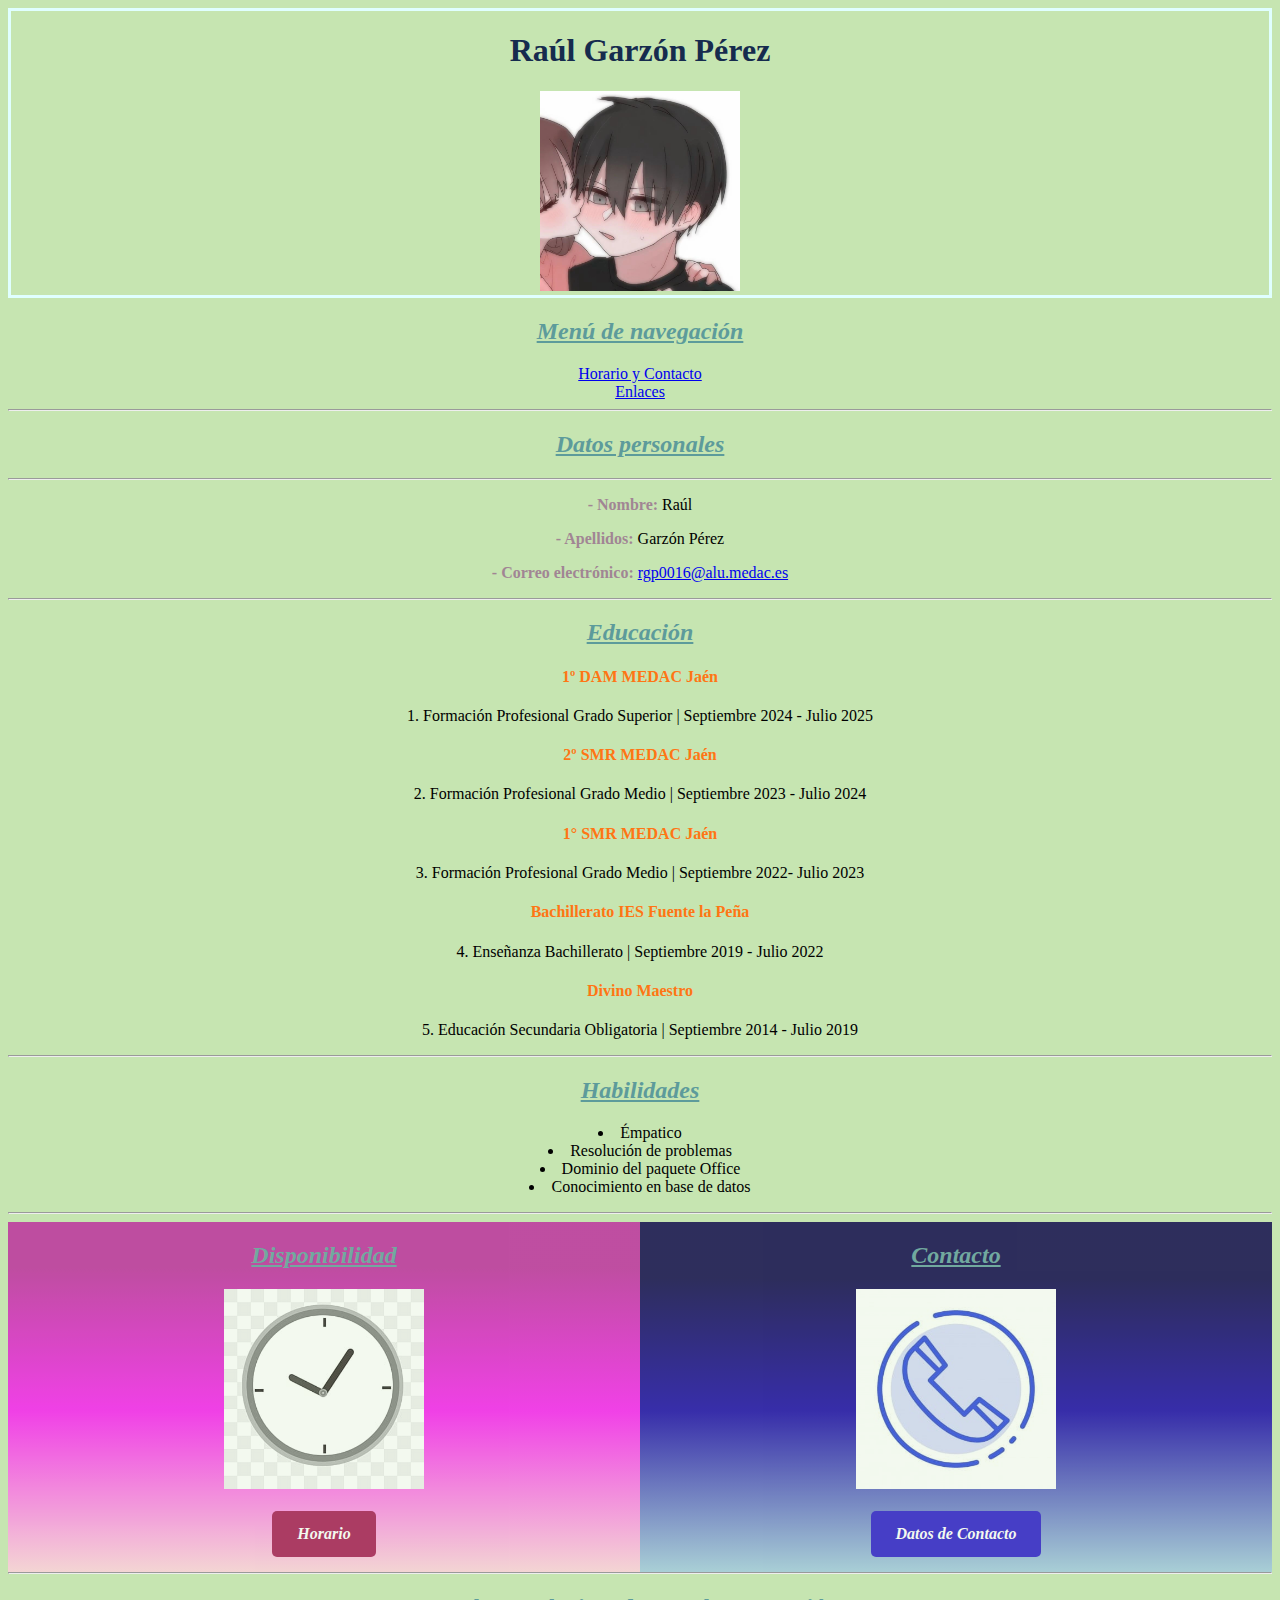
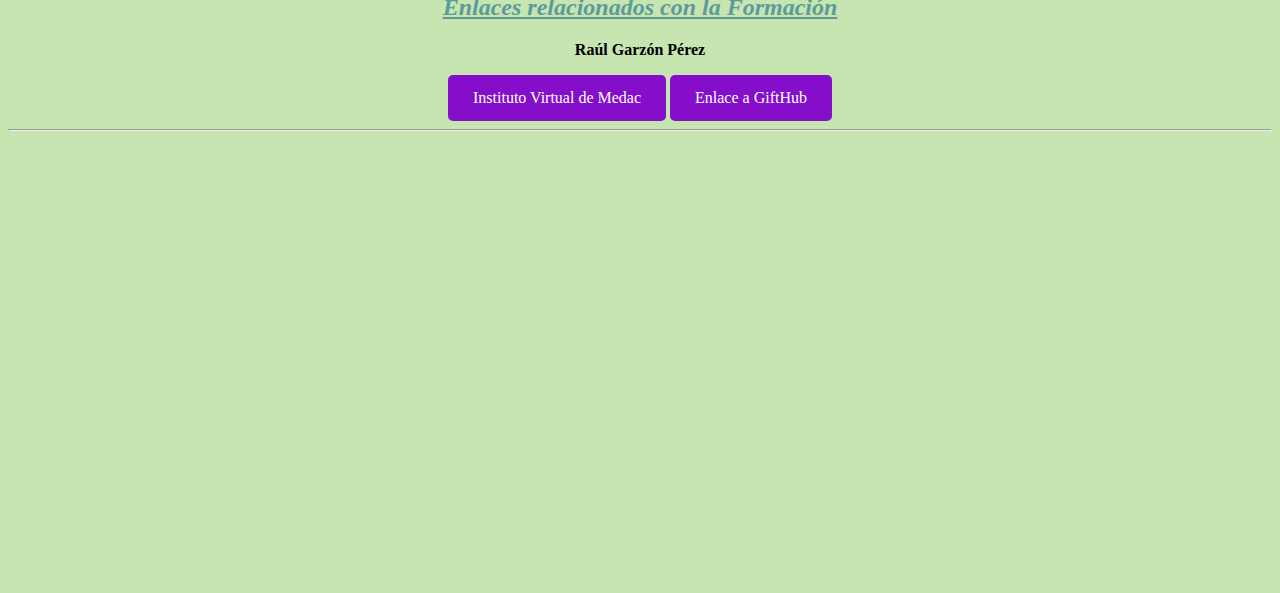
==== Proyecto/index.html @ e6ae5c1f "Create index.html" ====
<!DOCTYPE html>
<html lang="en">

<head>
    <meta charset="UTF-8">
    <meta name="viewport" content="width=device-width, initial-scale=1.0">
    <title>Mi curriculum</title>
    <link rel="stylesheet" href="css/estilo.css">
</head>

<body style="background-color: #C6E5B1;">

    <div style="border: 3px solid #E0FFFF; text-align: center;">
        <h1 style="color: #162B4E;">Raúl Garzón Pérez</h1>
        <a href="https://docs.google.com/document/u/0/?tgif=d">
        <img src="img/Perfil.jpeg" width="200" height="200" alt="FotoCurriculum"title="Medac">
        </a>
        <style></style>
    </div>

    
    <div style="text-align: center;">
    <nav>
    <h2 style="color: #5d9b9b;"><u><i>Menú de navegación</u></i></h2>
    <li><a href="#horario" target="_self">Horario y Contacto</a></li>
    <li><a href="#enlaces" target="_self">Enlaces</a></li>
    </nav>
    </div>
    <hr>

    <div id="DatosPersonales">


        <h2 style="color: #5d9b9b;"> <u> <i>Datos personales </u></i></h2>
        <hr>
        <p> <b style="color: #A18594;">- Nombre: </b> Raúl</p>
        <p> <b style="color: #A18594;">- Apellidos: </b> Garzón Pérez</p>
        <p> <b style="color: #A18594;">- Correo electrónico: </b> <a href="mailto:rgp0016@alu.medac.es">rgp0016@alu.medac.es</a></p>
        <hr>


        <h2 style="color: #5d9b9b;"><u><i>Educación</u></i></h2>
            <ol class="order_list">
            <h4 style="color: #FF7514;">1º DAM MEDAC Jaén</h4>
            <li>Formación Profesional Grado Superior | Septiembre 2024 - Julio 2025</li>
            <h4 style="color: #FF7514;">2º SMR MEDAC Jaén</h4>
            <li>Formación Profesional Grado Medio | Septiembre 2023 - Julio 2024</li>
            <h4 style="color: #FF7514;">1° SMR MEDAC Jaén</h4>
            <li>Formación Profesional Grado Medio | Septiembre 2022- Julio 2023</li>
            <h4 style="color: #FF7514;">Bachillerato IES Fuente la Peña</h4>
            <li>Enseñanza Bachillerato | Septiembre 2019 - Julio 2022</li>
            <h4 style="color: #FF7514;">Divino Maestro</h4>
            <li>Educación Secundaria Obligatoria | Septiembre 2014 - Julio 2019</li>
            </ol>
        <hr>



        <h2 style="color: #5d9b9b;"><u><i>Habilidades</u></i></h2>
        <ul class="unorder_list">
            <li>Émpatico</li>
            <li>Resolución de problemas</li>
            <li>Dominio del paquete Office</li>
            <li>Conocimiento en base de datos</li>
        </ul>
        <hr>
    </div>

    <div id="Horario">
        <section id="horario">
        <h2 style="color: #5d9b9b;"><u><i>Disponibilidad</u></i></h2>
        <img src="img/clock-vector-cartoon-png_187540.jpg" alt="FotoReloj" width="200"
            height="200">
        <br><br>
        <a id="Boton1" href="Horario.html" target="_self"><i><b>Horario</i></b></a>
        <br>
        </section>
    </div>
    

    <div id="Contactos">
        <h2 style="color: #5d9b9b;"><u><i>Contacto</u></i></h2>
        <img src="img/pngtree-call-contact-phone-telephone-blue-dotted-line-line-icon-png-image_1647058.jpg" width="200" height="200">
        <br><br>
        <a id="Boton2" href="Contacto.html" target="_blank"><i><b>Datos de Contacto</i></b></a>
        <br>
    </div>
    
<hr>
    
    <div id="Enlaces">
        <section id="enlaces">
        <h2 style="color: #5d9b9b;"><u><i>Enlaces relacionados con la Formación</u></i></h2>
        <p> <b> Raúl Garzón Pérez</p></b>
        <a id="Boton3" target="_blank" href="https://instituto.medac.es">Instituto Virtual de Medac</a>
        <a id="Boton3" target="_blank" href="">Enlace a GiftHub</a>
        <hr>
        <iframe src="https://www.google.com/maps/embed?pb=!1m18!1m12!1m3!1d557.316536993202!2d-3.7857644924576164!3d37.798044095175165!2m3!1f0!2f0!3f0!3m2!1i1024!2i768!4f13.1!3m3!1m2!1s0xd6dd7dec3dd20ad%3A0x4fad82fdbe189c8!2sMEDAC%20Aventura%20Formaci%C3%B3n%20Profesional!5e0!3m2!1ses!2ses!4v1729371624772!5m2!1ses!2ses" width="600" height="450" style="border:0;" allowfullscreen="" loading="lazy" referrerpolicy="no-referrer-when-downgrade"><iframe>
        </section>
</div>





</body>

</html>
---- Proyecto/css/estilo.css ----
#DatosPersonales{
    width: 100%;
    text-align: center;
}

.order_list{
    list-style-position: inside;
    padding: 0;
}

.unorder_list{
    list-style-position: inside;
    padding: 0;
}

#Horario{

width: 50%;
height: 350px;
float: left;
text-align: center;
background: linear-gradient(0deg, #FFD1DC 0%, #fb18f4 46%, #bd289d 87%);
opacity: 0.8;
}

#Contactos{

width: 50%;
height: 350px;
float: right;
text-align: center;
background: linear-gradient(0deg, #A2CADF 0%, #1400a8 46%, #080047 84%);
opacity: 0.8;
}

#Enlaces{

width: 100%;
height: 350px;
clear: both;    
text-align: center;
}

#Boton1{

    background-color: rgb(165, 18, 80);
    color: white;
    padding: 14px 25px;
    text-align: center;
    text-decoration: none;
    display: inline-block;
    border-radius: 5px
}

#Boton1:hover{

    background: linear-gradient(0deg, #af3ad9 0%, #9012d3 46%, #5e008a 87%);
}

#Boton2{

    background-color: rgb(39, 21, 204);
    color: white;
    padding: 14px 25px;
    text-align: center;
    text-decoration: none;
    display: inline-block;
    border-radius: 5px

}

#Boton2:hover{

    background: linear-gradient(0deg, #5e5bfb 0%, #070132 100%);

}

#Boton3{

    background-color: rgb(132, 14, 201);
    color: white;
    padding: 14px 25px;
    text-align: center;
    text-decoration: none;
    display: inline-block;
    border-radius: 5px

}

#Boton3:hover{

    background: linear-gradient(0deg, #00380e 8%, #ffffff 37%, #000000 94%);

}

#Boton4{

    background-color: rgb(24, 154, 187);
    color: white;
    padding: 14px 25px;
    text-align: center;
    text-decoration: none;
    display: inline-block;
    border-radius: 5px

}

#Boton5{

    background-color: rgb(218, 10, 72);
    color: white;
    padding: 14px 25px;
    text-align: center;
    text-decoration: none;
    display: inline-block;
    border-radius: 5px

}

#Boton5:hover{

    background: linear-gradient(0deg, rgb(218, 10, 72) 26%, #ffffff 67%);
}

#Boton4:hover{

    background: linear-gradient(0deg, rgb(24, 154, 187) 26%, #ffffff 99%);
}
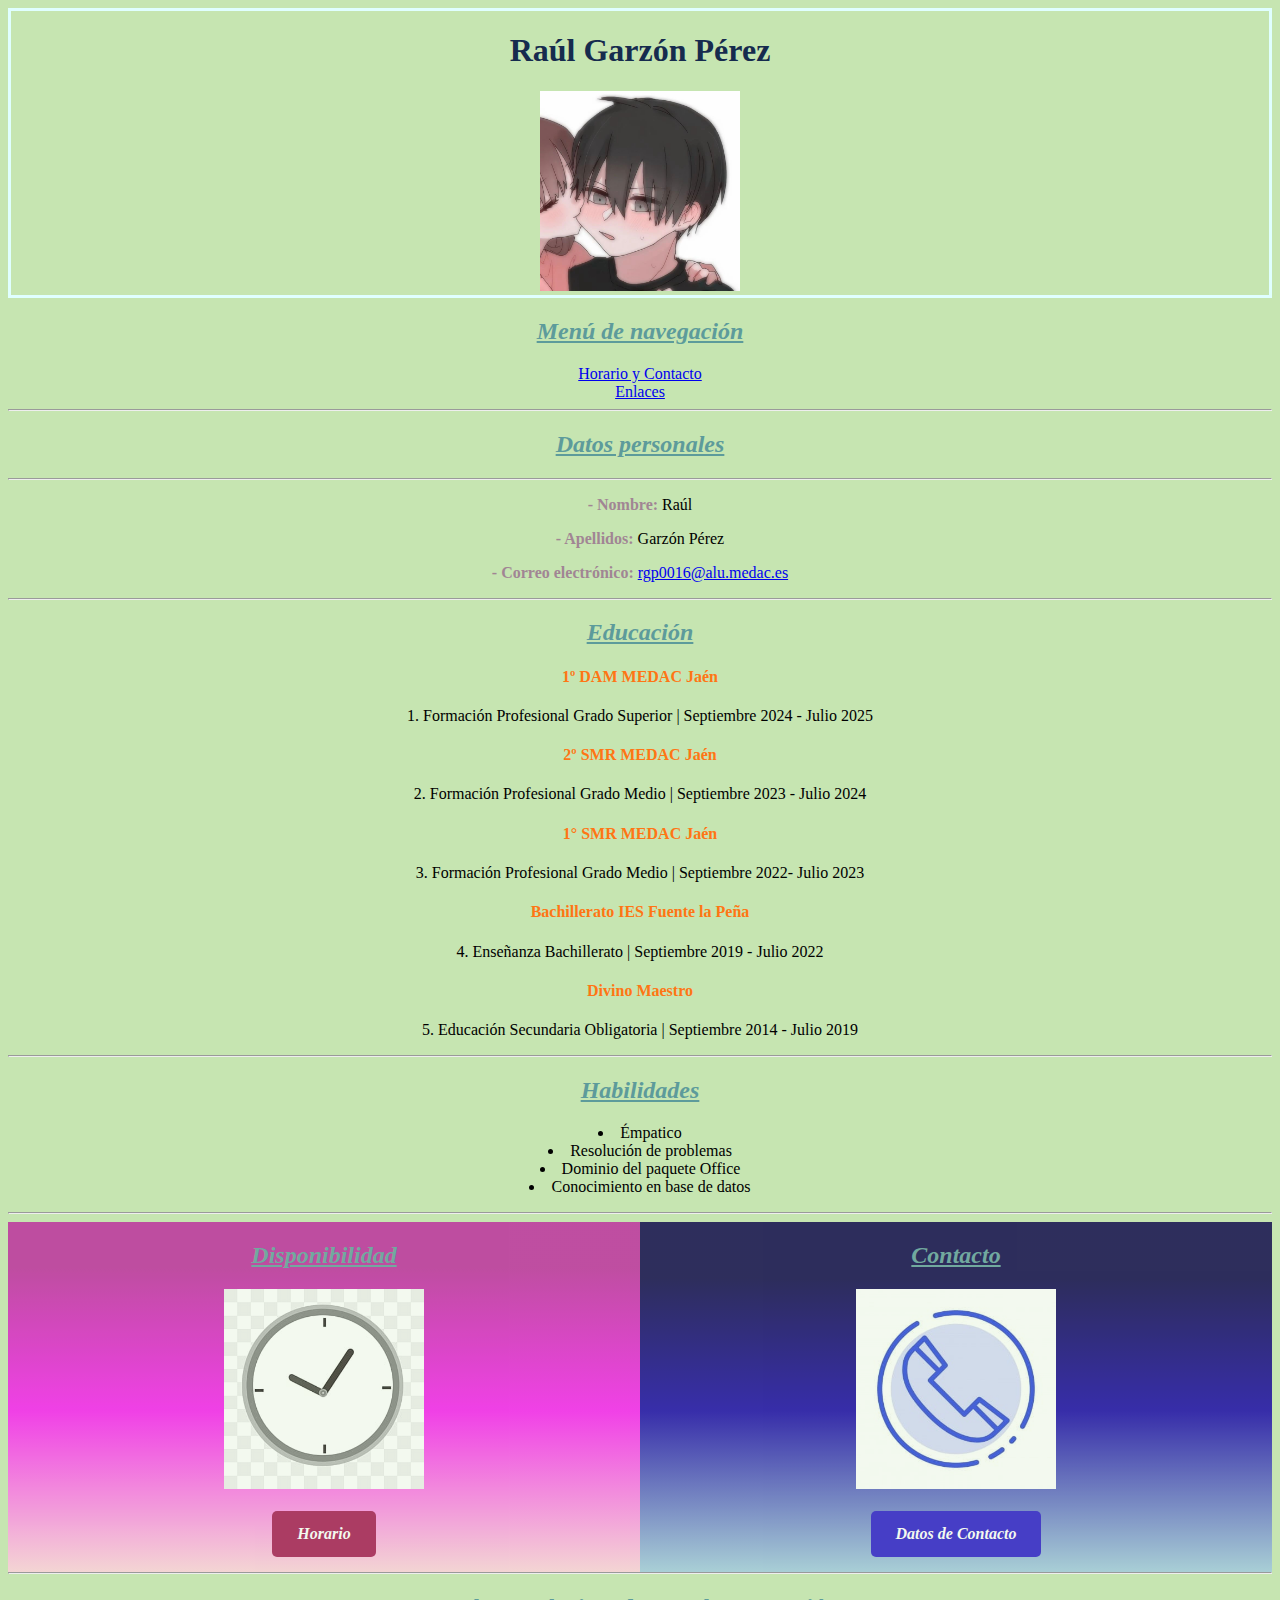
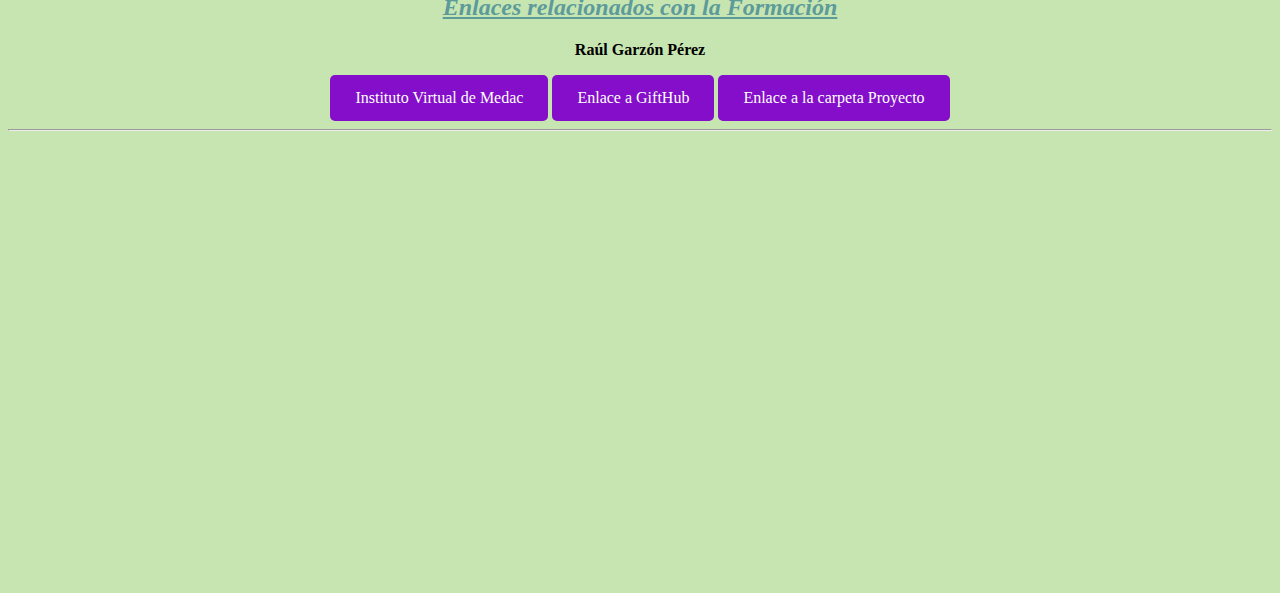
==== commit faa6acd7: "Update index.html" ====
--- a/Proyecto/index.html
+++ b/Proyecto/index.html
@@ -93,7 +93,8 @@
         <h2 style="color: #5d9b9b;"><u><i>Enlaces relacionados con la Formación</u></i></h2>
         <p> <b> Raúl Garzón Pérez</p></b>
         <a id="Boton3" target="_blank" href="https://instituto.medac.es">Instituto Virtual de Medac</a>
-        <a id="Boton3" target="_blank" href="">Enlace a GiftHub</a>
+        <a id="Boton3" target="_blank" href="https://littleragerboy.github.io/Proyecto/Proyecto/">Enlace a GiftHub</a>
+        <a id="Boton3" target="_blank" href="https://github.com/LittleRagerBoy/Proyecto">Enlace a la carpeta Proyecto</a>
         <hr>
         <iframe src="https://www.google.com/maps/embed?pb=!1m18!1m12!1m3!1d557.316536993202!2d-3.7857644924576164!3d37.798044095175165!2m3!1f0!2f0!3f0!3m2!1i1024!2i768!4f13.1!3m3!1m2!1s0xd6dd7dec3dd20ad%3A0x4fad82fdbe189c8!2sMEDAC%20Aventura%20Formaci%C3%B3n%20Profesional!5e0!3m2!1ses!2ses!4v1729371624772!5m2!1ses!2ses" width="600" height="450" style="border:0;" allowfullscreen="" loading="lazy" referrerpolicy="no-referrer-when-downgrade"><iframe>
         </section>
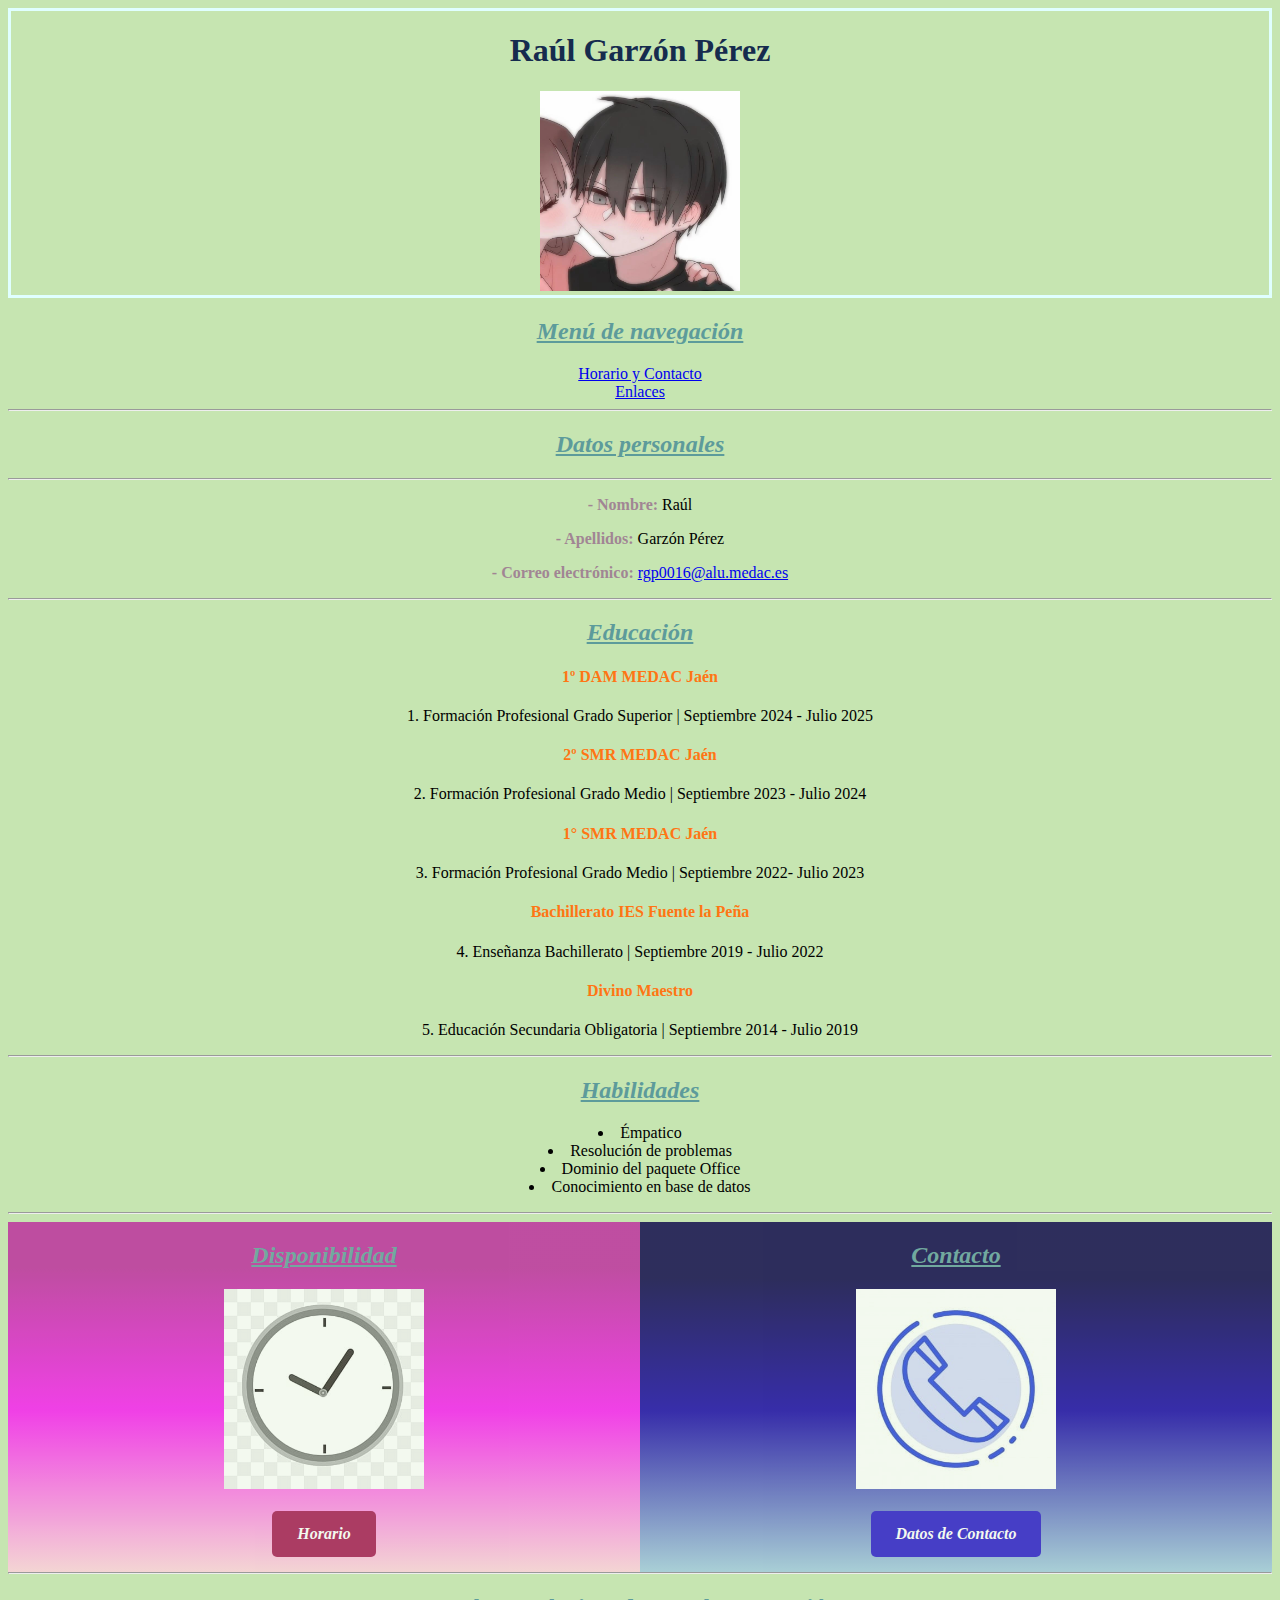
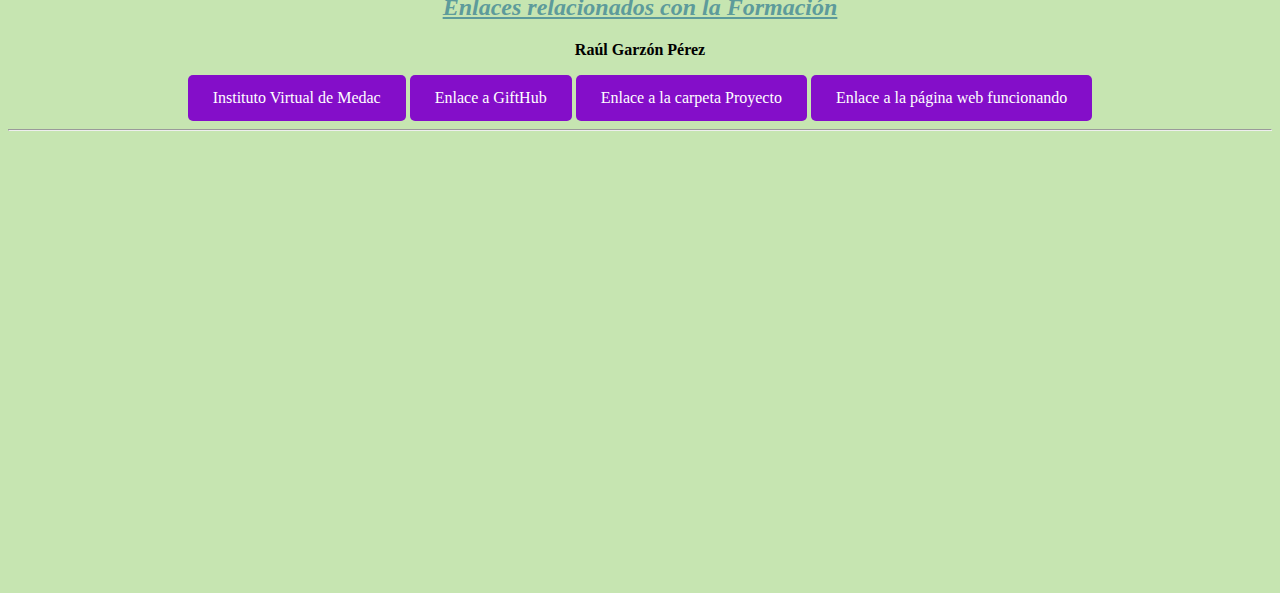
==== commit 9b834775: "Update index.html" ====
--- a/Proyecto/index.html
+++ b/Proyecto/index.html
@@ -93,8 +93,10 @@
         <h2 style="color: #5d9b9b;"><u><i>Enlaces relacionados con la Formación</u></i></h2>
         <p> <b> Raúl Garzón Pérez</p></b>
         <a id="Boton3" target="_blank" href="https://instituto.medac.es">Instituto Virtual de Medac</a>
-        <a id="Boton3" target="_blank" href="https://littleragerboy.github.io/Proyecto/Proyecto/">Enlace a GiftHub</a>
+        <a id="Boton3" target="_blank" href="https://github.com/LittleRagerBoy/Proyecto/blob/main/Proyecto/index.html">Enlace a GiftHub</a>
         <a id="Boton3" target="_blank" href="https://github.com/LittleRagerBoy/Proyecto">Enlace a la carpeta Proyecto</a>
+        <a id="Boton3" target="_blank" href="https://littleragerboy.github.io/Proyecto/Proyecto/">Enlace a la página web funcionando</a>
+
         <hr>
         <iframe src="https://www.google.com/maps/embed?pb=!1m18!1m12!1m3!1d557.316536993202!2d-3.7857644924576164!3d37.798044095175165!2m3!1f0!2f0!3f0!3m2!1i1024!2i768!4f13.1!3m3!1m2!1s0xd6dd7dec3dd20ad%3A0x4fad82fdbe189c8!2sMEDAC%20Aventura%20Formaci%C3%B3n%20Profesional!5e0!3m2!1ses!2ses!4v1729371624772!5m2!1ses!2ses" width="600" height="450" style="border:0;" allowfullscreen="" loading="lazy" referrerpolicy="no-referrer-when-downgrade"><iframe>
         </section>
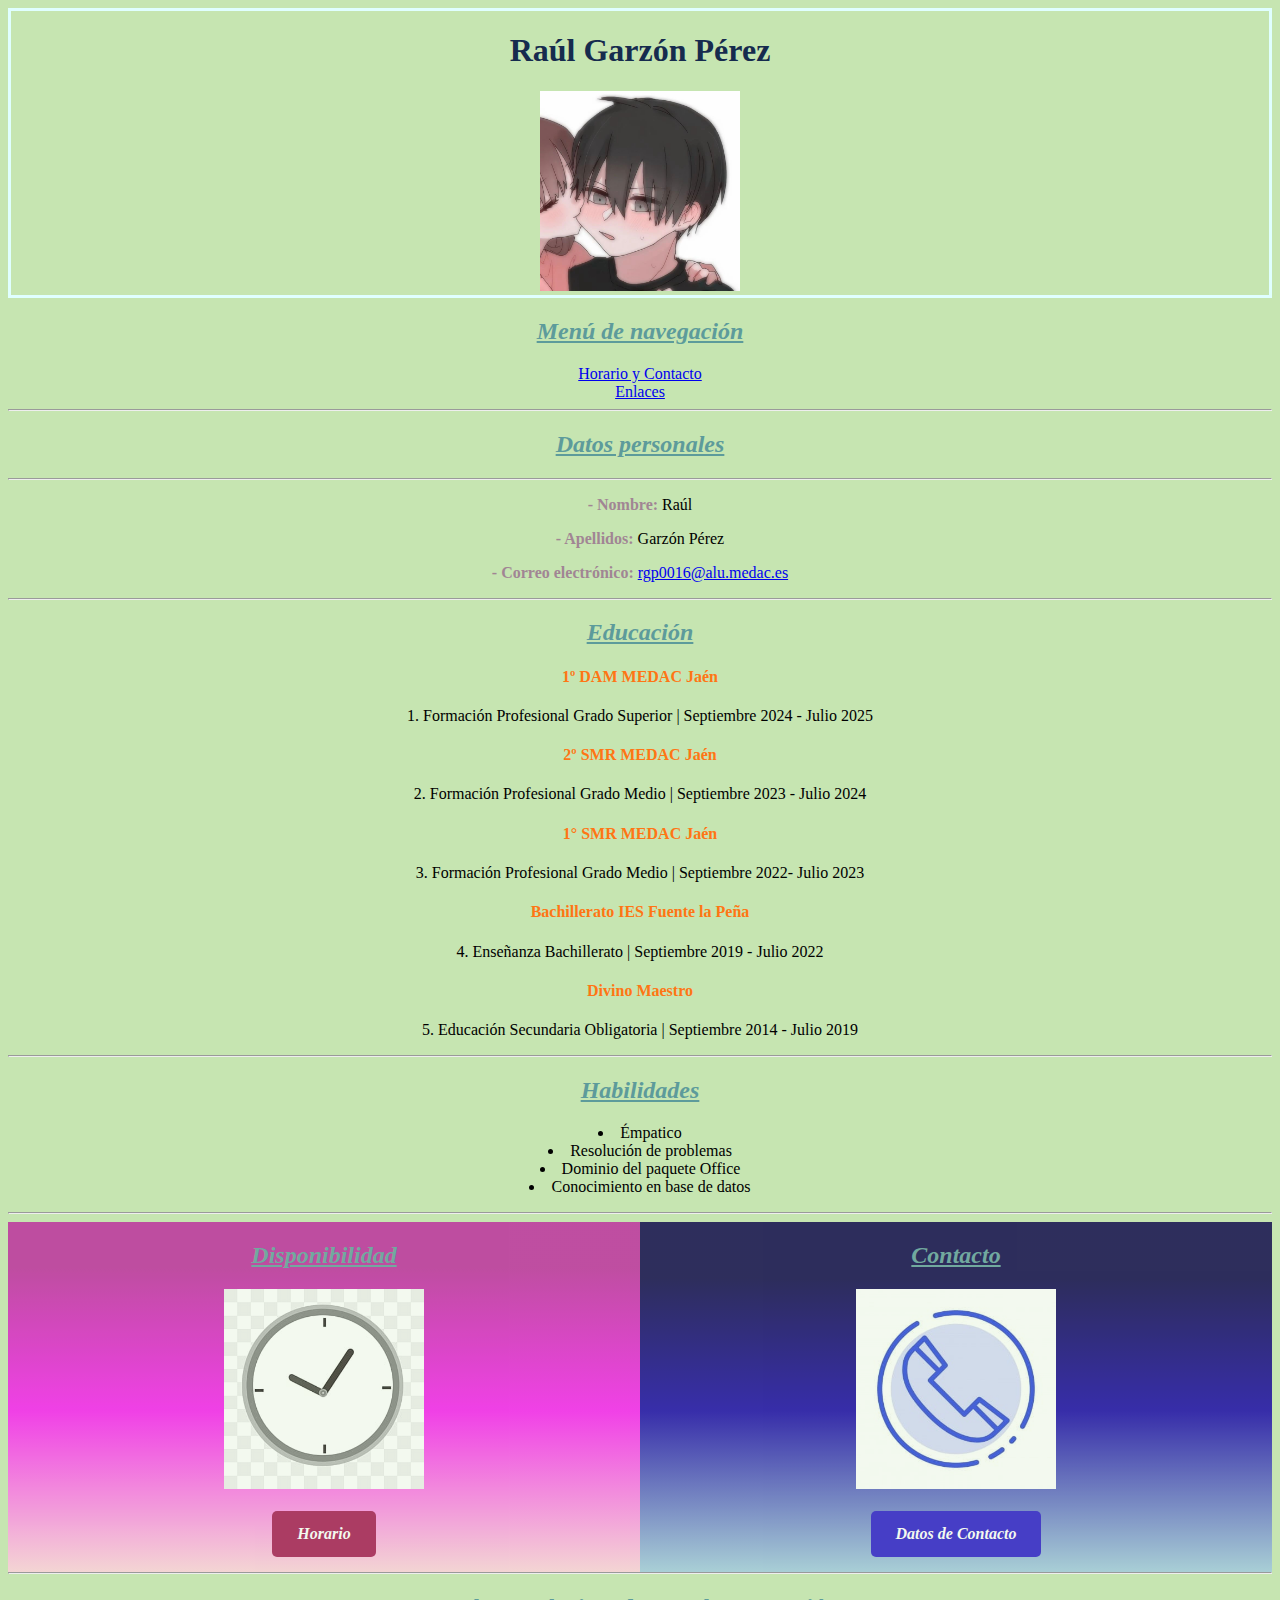
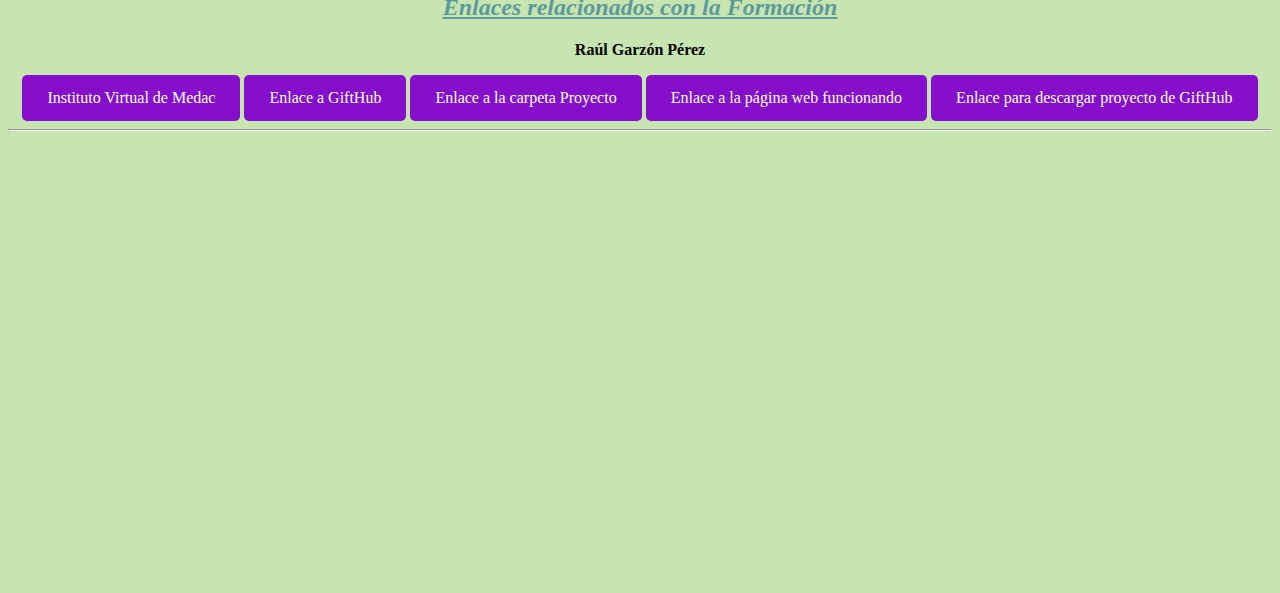
==== commit 3459eb6f: "Update index.html" ====
--- a/Proyecto/index.html
+++ b/Proyecto/index.html
@@ -82,7 +82,7 @@
         <h2 style="color: #5d9b9b;"><u><i>Contacto</u></i></h2>
         <img src="img/pngtree-call-contact-phone-telephone-blue-dotted-line-line-icon-png-image_1647058.jpg" width="200" height="200">
         <br><br>
-        <a id="Boton2" href="Contacto.html" target="_blank"><i><b>Datos de Contacto</i></b></a>
+        <a id="Boton2" href="Formulario.html" target="_blank"><i><b>Datos de Contacto</i></b></a>
         <br>
     </div>
     
@@ -96,6 +96,7 @@
         <a id="Boton3" target="_blank" href="https://github.com/LittleRagerBoy/Proyecto/blob/main/Proyecto/index.html">Enlace a GiftHub</a>
         <a id="Boton3" target="_blank" href="https://github.com/LittleRagerBoy/Proyecto">Enlace a la carpeta Proyecto</a>
         <a id="Boton3" target="_blank" href="https://littleragerboy.github.io/Proyecto/Proyecto/">Enlace a la página web funcionando</a>
+        <a id="Boton3" target="_blank" href="">Enlace para descargar proyecto de GiftHub</a>
 
         <hr>
         <iframe src="https://www.google.com/maps/embed?pb=!1m18!1m12!1m3!1d557.316536993202!2d-3.7857644924576164!3d37.798044095175165!2m3!1f0!2f0!3f0!3m2!1i1024!2i768!4f13.1!3m3!1m2!1s0xd6dd7dec3dd20ad%3A0x4fad82fdbe189c8!2sMEDAC%20Aventura%20Formaci%C3%B3n%20Profesional!5e0!3m2!1ses!2ses!4v1729371624772!5m2!1ses!2ses" width="600" height="450" style="border:0;" allowfullscreen="" loading="lazy" referrerpolicy="no-referrer-when-downgrade"><iframe>
--- a/Proyecto/css/estilo.css
+++ b/Proyecto/css/estilo.css
@@ -126,3 +126,10 @@
 
     background: linear-gradient(0deg, rgb(24, 154, 187) 26%, #ffffff 99%);
 }
+
+#Tabla{
+    border-radius: 10px;
+    border-color: #00380e;
+    text-align: center;
+
+}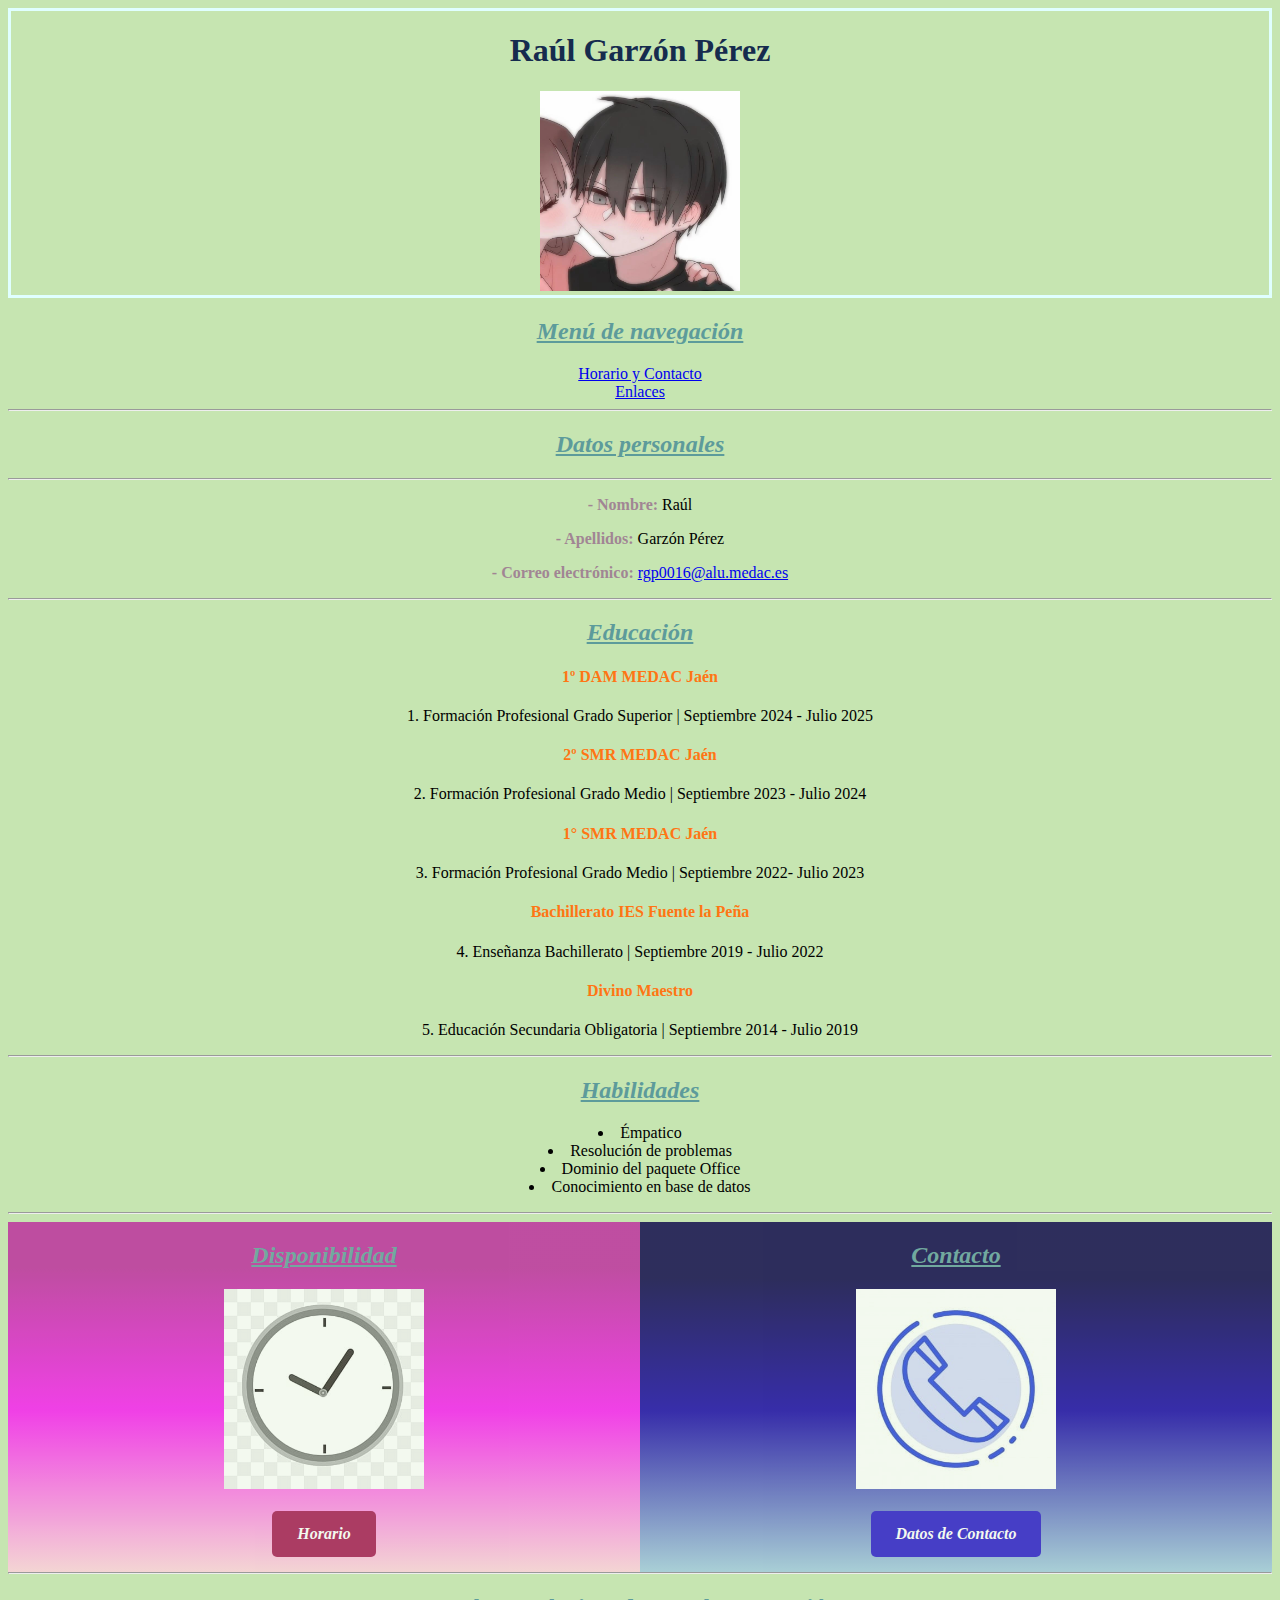
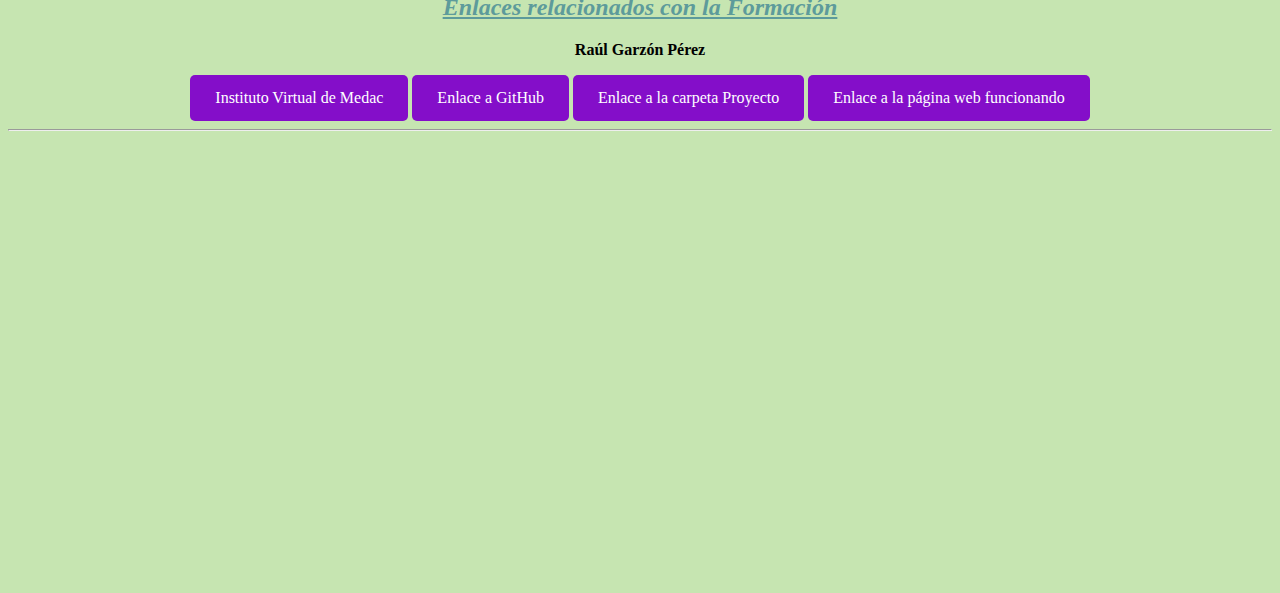
==== commit 378f487c: "Update index.html" ====
--- a/Proyecto/index.html
+++ b/Proyecto/index.html
@@ -93,10 +93,9 @@
         <h2 style="color: #5d9b9b;"><u><i>Enlaces relacionados con la Formación</u></i></h2>
         <p> <b> Raúl Garzón Pérez</p></b>
         <a id="Boton3" target="_blank" href="https://instituto.medac.es">Instituto Virtual de Medac</a>
-        <a id="Boton3" target="_blank" href="https://github.com/LittleRagerBoy/Proyecto/blob/main/Proyecto/index.html">Enlace a GiftHub</a>
+        <a id="Boton3" target="_blank" href="https://github.com/LittleRagerBoy/Proyecto/blob/main/Proyecto/index.html">Enlace a GitHub</a>
         <a id="Boton3" target="_blank" href="https://github.com/LittleRagerBoy/Proyecto">Enlace a la carpeta Proyecto</a>
         <a id="Boton3" target="_blank" href="https://littleragerboy.github.io/Proyecto/Proyecto/">Enlace a la página web funcionando</a>
-        <a id="Boton3" target="_blank" href="">Enlace para descargar proyecto de GiftHub</a>
 
         <hr>
         <iframe src="https://www.google.com/maps/embed?pb=!1m18!1m12!1m3!1d557.316536993202!2d-3.7857644924576164!3d37.798044095175165!2m3!1f0!2f0!3f0!3m2!1i1024!2i768!4f13.1!3m3!1m2!1s0xd6dd7dec3dd20ad%3A0x4fad82fdbe189c8!2sMEDAC%20Aventura%20Formaci%C3%B3n%20Profesional!5e0!3m2!1ses!2ses!4v1729371624772!5m2!1ses!2ses" width="600" height="450" style="border:0;" allowfullscreen="" loading="lazy" referrerpolicy="no-referrer-when-downgrade"><iframe>
